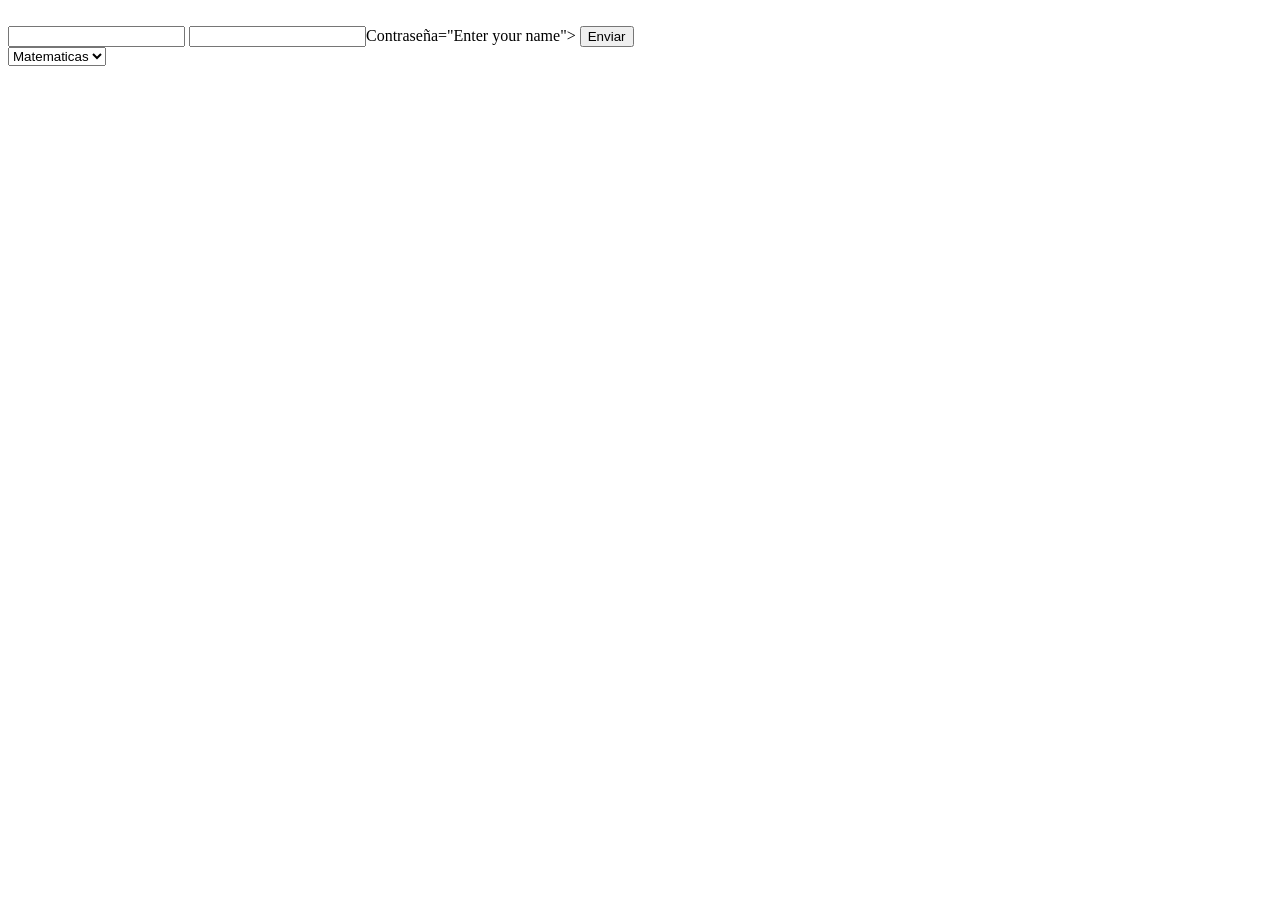
==== TP2 2026/index.html @ f4a94b99 "Add files via upload" ====
<!DOCTYPE html>
<html lang="en">
<head>
    <meta charset="UTF-8">
    <meta name="viewport" content="width=device-width, initial-scale=1.0">
    <title>Document</title>
</head>
<body>
    <main>
        <form>
            <br>
            <input for="Contraseña" id="contraseña">
            <input type="password">Contraseña="Enter your name">
            <button type="button" onclick="enviar()">Enviar</button>
            <br>
            <select name="materias" id="materias">  
                <option value="matematicas">Matematicas</option>
                <option value="fisica">Fisica</option>
                <option value="quimica">Quimica</option>
            </select>
        </form>
    </main>
    <script>scr="script.js"></script>
</body>
</html>
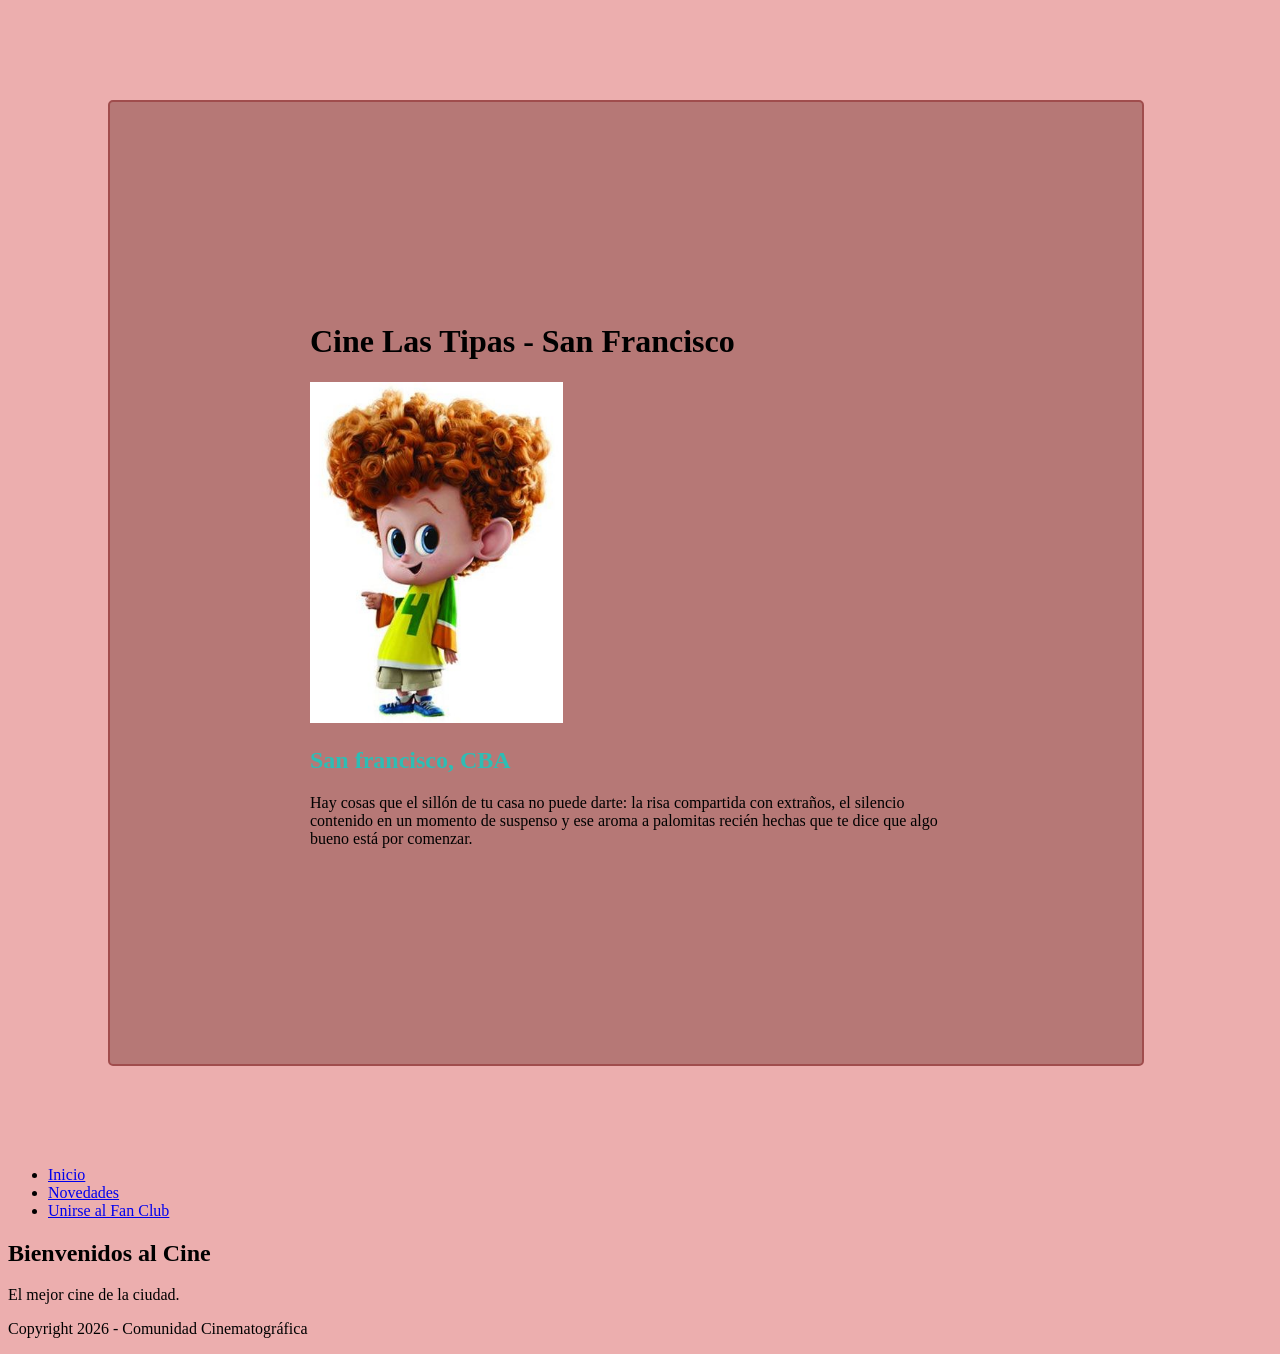
==== commit 342676b7: "Add files via upload" ====
--- a/TP2 2026/index.html
+++ b/TP2 2026/index.html
@@ -1,25 +1,38 @@
 <!DOCTYPE html>
-<html lang="en">
+<html lang="es">
 <head>
     <meta charset="UTF-8">
-    <meta name="viewport" content="width=device-width, initial-scale=1.0">
-    <title>Document</title>
+    <title>Cine Las Tipas - Inicio</title>
+    <link rel="stylesheet" href="style.css">
 </head>
 <body>
+    <header>
+    <div class="primer">
+        <h1>Cine Las Tipas - San Francisco</h1>
+        <img src="./img/logoooo.jpg" alt="Logo" width="40%">
+        <h2 class="subtitulado"> San francisco, CBA</h2>
+
+        <p>Hay cosas que el sillón de tu casa no puede darte: la risa compartida con extraños, el silencio contenido en un momento de suspenso y ese aroma a palomitas recién hechas que te dice que algo bueno está por comenzar.</p>
+    </div>
+    </header>
+
+    <nav>
+        <ul>
+            <li><a href="index.html">Inicio</a></li>
+            <li><a href="#novedades">Novedades</a></li>
+            <li><a href="registro.html">Unirse al Fan Club</a> </li>
+        </ul>
+    </nav>
+
     <main>
-        <form>
-            <br>
-            <input for="Contraseña" id="contraseña">
-            <input type="password">Contraseña="Enter your name">
-            <button type="button" onclick="enviar()">Enviar</button>
-            <br>
-            <select name="materias" id="materias">  
-                <option value="matematicas">Matematicas</option>
-                <option value="fisica">Fisica</option>
-                <option value="quimica">Quimica</option>
-            </select>
-        </form>
+        <section>
+            <h2>Bienvenidos al Cine</h2>
+            <p>El mejor cine de la ciudad.</p>
+        </section>
     </main>
-    <script>scr="script.js"></script>
+
+    <footer>
+        <p>Copyright 2026 - Comunidad Cinematográfica</p>
+    </footer>
 </body>
 </html>
--- a/TP2 2026/style.css
+++ b/TP2 2026/style.css
@@ -0,0 +1,30 @@
+body{
+    background-color: rgb(236, 174, 174);
+    justify-content: center;
+}
+header{
+    display: flex;
+    background-color: rgb(182, 120, 118); 
+    width: 50%;
+    border:2px solid rgb(160, 77, 77);
+    border-radius: 5px; 
+    margin: 100px;
+    padding: 200px
+}
+p{
+color: rgb(0, 0, 0);
+
+}
+.subtitulado{
+    color: rgba(12, 206, 196, 0.801);
+}
+
+#cine{
+    color: red;
+}
+#inscripcion{
+    color: green;
+}
+.primero{
+    color: rgb(0, 0, 0);
+}
